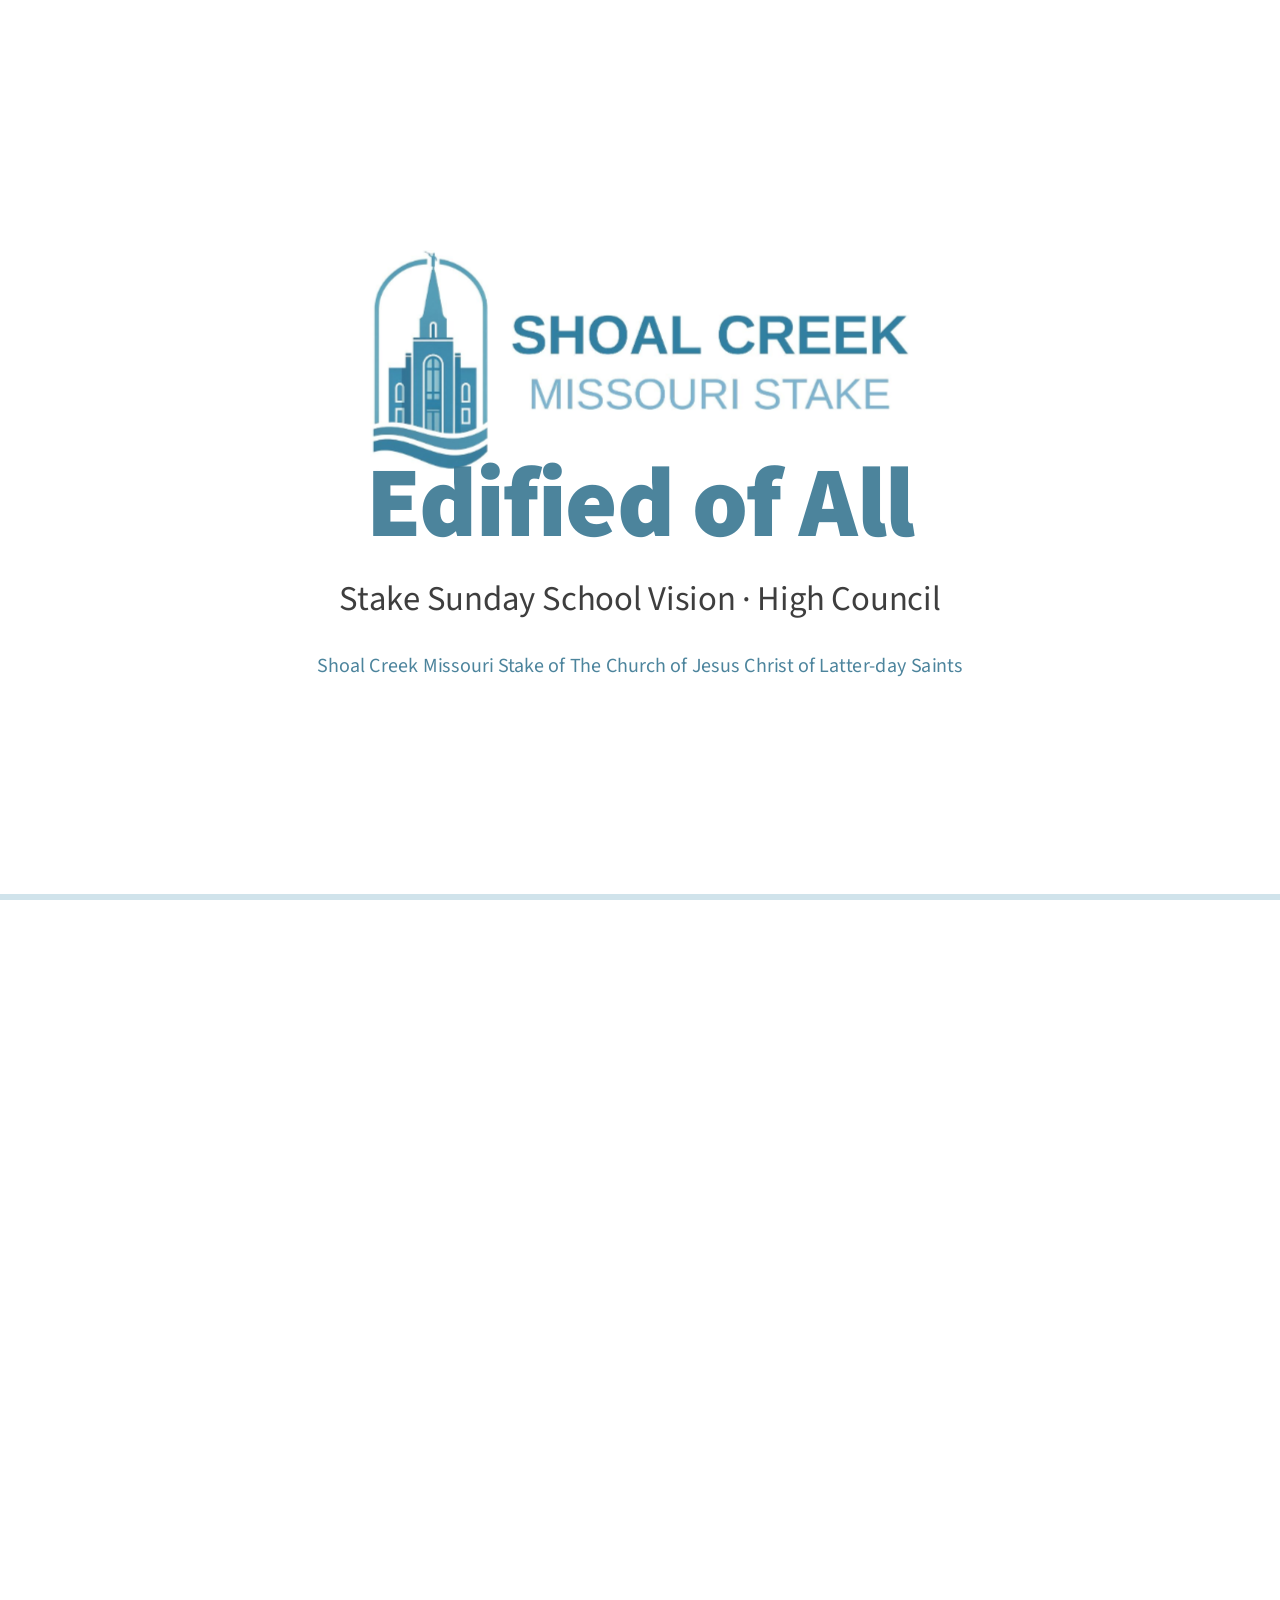
==== index.html @ 5c8d4e33 "Remove F11 note and on-screen hint" ====
<!doctype html>
<html lang="en"><head><meta charset="utf-8">
<meta name="viewport" content="width=device-width,initial-scale=1">
<title>Edified of All · Stake Sunday School Vision · Shoal Creek Missouri Stake</title>
<meta name="description" content="Edified of All: Stake Sunday School vision for the Shoal Creek Missouri Stake high council.">
<link rel="stylesheet" href="assets/style.css">
</head><body>
<div id="bg"></div>
<div id="viewport"><div id="stage">

<section class="scene" data-s="0-1" id="s-title">
  <div class="logoWrap"><img src="assets/logo.jpg" alt="Shoal Creek Missouri Stake logo" id="logo"></div>
  <div class="it" data-at="1">
    <h1 class="hero teal">Edified of All</h1>
    <p class="sub">Stake Sunday School Vision · High Council</p>
    <p class="church">Shoal Creek Missouri Stake of The Church of <span class="nb">Jesus Christ</span> of Latter-day Saints</p>
  </div>
</section>

<section class="scene dark" data-s="2-2">
  <blockquote class="quote big">“when thou art converted, strengthen thy brethren.”</blockquote>
  <p class="ref"><b>Luke 22:32</b></p>
</section>

<section class="scene" data-s="3-4" id="s-shift">
  <p class="kicker">A culture shift</p>
  <div class="swap">
    <h2 class="hero teal">Coming to <span class="w-learn">learn<i class="strike"></i></span></h2>
    <h2 class="hero teal share">Coming to <span class="gold-u">share</span></h2>
  </div>
</section>

<section class="scene pale" data-s="5-5">
  <p class="kicker">The thesis</p>
  <p class="thesis">“If there is a culture shift toward an emphasis on <b>coming to share</b> rather than coming to learn, then that will positively affect the <b>conversion</b> of the members of the wards as well as improve the <b>quality and frequency of ministering</b>.”</p>
</section>

<section class="scene" data-s="6-9" id="s-norm">
  <p class="kicker">Sharing is the norm</p>
  <div class="stack">
    <p class="line it" data-at="6">Most of class time belongs to <b class="tb">members sharing</b>.</p>
    <p class="line it" data-at="7">Members come to <b class="tb">contribute</b>, not to be an audience.</p>
    <p class="line it" data-at="8">Prepared through study, prayer, and practice with <b class="tb">Come, Follow Me</b>.</p>
    <p class="line it" data-at="9">Testimony and exploration, <b class="tb">not lecture</b>.</p>
  </div>
</section>

<section class="scene dark" data-s="10-10">
  <blockquote class="quote big">“that all may be edified of all.”</blockquote>
  <p class="ref"><b>D&amp;C 88:122</b></p>
</section>

<section class="scene pale" data-s="11-11" id="s-win">
  <p class="kicker">Those who didn’t prepare still win</p>
  <h2 class="h2 teal">They hear others share —<br>and take the Spirit home<br>into the week.</h2>
</section>

<section class="scene" data-s="12-12" id="s-corner">
  <div class="stone"></div>
  <p class="kicker">The cornerstone</p>
  <h2 class="hero teal">Teaching in the<br>Savior’s Way</h2>
</section>

<section class="scene dark" data-s="13-13">
  <blockquote class="quote big">“if ye receive not the Spirit ye shall not teach.”</blockquote>
  <p class="ref"><b>D&amp;C 42:14</b></p>
</section>

<section class="scene" data-s="14-15" id="s-savior">
  <div class="stack">
    <p class="line it" data-at="14">Hear the name of <b class="tb">Jesus Christ</b> more often in class. <span class="cite"><b>2 Nephi 25:26</b></span></p>
    <p class="line it" data-at="15">Plan lessons around <b class="tb">inspired questions</b>.</p>
  </div>
</section>

<section class="scene" data-s="16-20" id="s-path">
  <p class="kicker">How we’ll get there</p>
  <div class="path">
    <svg class="pathLine" viewBox="0 0 1600 20" preserveAspectRatio="none"><line x1="0" y1="10" x2="1600" y2="10"/></svg>
    <div class="node it" data-at="16"><span class="dot"></span><h3>Monthly teacher councils</h3><p>held during class time</p><small>Handbook 13.4, 17.4</small></div>
    <div class="node it" data-at="17"><span class="dot"></span><h3>Stake trains every ward presidency</h3><p>orients each ward Sunday School presidency</p><small>Handbook 6.7.1, 29.3.4</small></div>
    <div class="node it" data-at="18"><span class="dot"></span><h3>Teachers model prepared sharing</h3></div>
    <div class="node it" data-at="19"><span class="dot"></span><h3>Accurate attendance &amp; outreach</h3><p>in every ward</p><small>Handbook 13.2.2.2</small></div>
    <div class="node it" data-at="20"><span class="dot"></span><h3>One unified message</h3><p>from the stake Sunday School presidency</p></div>
  </div>
</section>

<section class="scene pale" data-s="21-23" id="s-ask">
  <p class="kicker">What we ask of the high council</p>
  <div class="asks">
    <div class="ask it" data-at="21"><span class="n">1</span><p>Reinforce the <b class="tb">sharing norm</b> in your assigned wards.</p></div>
    <div class="ask it" data-at="22"><span class="n">2</span><p>Help ward councils schedule <b class="tb">monthly teacher councils</b>.</p></div>
    <div class="ask it" data-at="23"><span class="n">3</span><p>Encourage the ward Sunday School president to bring <b class="tb">attendance to ward council</b>, for visibility in ministering with the elders quorum and Relief Society presidencies.</p></div>
  </div>
</section>

<section class="scene" data-s="24-24" id="s-close">
  <div class="logoWrap small"><img src="assets/logo.jpg" alt="Shoal Creek Missouri Stake logo"></div>
  <h2 class="hero teal">Come to <span class="gold-u">share</span>.</h2>
  <p class="sub">Sharing deepens conversion and strengthens ministering.</p>
  <p class="church">Shoal Creek Missouri Stake of The Church of <span class="nb">Jesus Christ</span> of Latter-day Saints</p>
</section>

</div></div>
<div id="progress"><i></i></div>
<div id="spacer"></div>
<script src="assets/js/gsap.min.js"></script>
<script src="assets/js/ScrollTrigger.min.js"></script>
<script src="assets/js/ScrollToPlugin.min.js"></script>
<script src="assets/app.js"></script>
</body></html>
---- assets/style.css ----
@font-face{font-family:"Source Sans 3";src:url(fonts/ss3-400.woff2) format("woff2");font-weight:400}
@font-face{font-family:"Source Sans 3";src:url(fonts/ss3-400i.woff2) format("woff2");font-weight:400;font-style:italic}
@font-face{font-family:"Source Sans 3";src:url(fonts/ss3-700.woff2) format("woff2");font-weight:700}
@font-face{font-family:"Source Sans 3";src:url(fonts/ss3-900.woff2) format("woff2");font-weight:900}
:root{--teal:#3B7893;--blue:#3080A2;--mid:#478DAB;--soft:#78AFC7;--pale:#B7D3DE;--white:#FFFFFF;--gold:#FFB81C;--ink:#2B2B2B}
*{box-sizing:border-box;margin:0;padding:0}
html,body{background:#fff;font-family:"Source Sans 3",system-ui,sans-serif;color:var(--ink);-webkit-font-smoothing:antialiased}
body{overflow-x:hidden}
#spacer{height:2500vh}
#bg{position:fixed;inset:0;background:#fff}
#viewport{position:fixed;inset:0;display:flex;align-items:center;justify-content:center;overflow:hidden}
#stage{width:1920px;height:1080px;position:relative;flex:none;transform-origin:center}
.scene{position:absolute;inset:0;display:flex;flex-direction:column;align-items:center;justify-content:center;text-align:center;padding:0 160px;opacity:0;visibility:hidden}
.dark{color:#fff}
.hero{font-size:150px;font-weight:900;line-height:1.02;letter-spacing:-2px}
.h2{font-size:104px;font-weight:700;line-height:1.08;letter-spacing:-1px}
.teal{color:var(--teal)}
.sub{font-size:52px;color:var(--ink);margin-top:28px}
.church{font-size:30px;color:var(--teal);margin-top:40px;letter-spacing:.3px}
.nb{white-space:nowrap}
.kicker{font-size:44px;font-weight:700;text-transform:uppercase;letter-spacing:6px;color:var(--blue);margin-bottom:48px}
.logoWrap{background:#fff;width:1100px;height:450px;display:flex;align-items:center;justify-content:center}
.logoWrap img{width:1100px;height:auto;display:block}
.logoWrap.small{width:640px;height:262px;margin-bottom:24px}.logoWrap.small img{width:640px}
.quote{font-size:112px;font-weight:700;line-height:1.1;max-width:1600px}
.quote .w{display:inline-block}
.ref{font-size:72px;color:var(--gold);margin-top:56px;letter-spacing:1px}
.swap{position:relative;height:200px;width:1600px}
.swap h2{position:absolute;inset:0}
.w-learn{position:relative;display:inline-block}
.strike{position:absolute;left:-8px;right:-8px;top:54%;height:14px;background:var(--blue);transform:scaleX(0);transform-origin:left;border-radius:7px}
.gold-u{position:relative;display:inline-block}
.gold-u::after{content:"";position:absolute;left:0;right:0;bottom:-6px;height:14px;background:var(--gold);border-radius:7px;transform:scaleX(var(--u,1));transform-origin:left}
.thesis{font-size:60px;line-height:1.3;max-width:1560px;color:var(--ink)}
.thesis b{color:var(--teal)}
.stack{display:flex;flex-direction:column;gap:56px;align-items:flex-start;text-align:left;max-width:1600px}
.line{font-size:68px;line-height:1.2;padding-left:44px;border-left:12px solid var(--soft)}
.tb{color:var(--teal);font-weight:900}
.cite{font-size:52px;color:var(--blue);white-space:nowrap}
.stone{width:220px;height:140px;background:var(--blue);border-radius:10px;margin-bottom:60px;box-shadow:0 0 0 14px var(--pale)}
.path{position:relative;width:1700px;display:flex;justify-content:space-between;gap:24px}
.pathLine{position:absolute;left:0;right:0;top:20px;width:100%;height:20px}
.pathLine line{stroke:var(--mid);stroke-width:8;stroke-dasharray:1600;stroke-dashoffset:1600}
.node{flex:1;display:flex;flex-direction:column;align-items:center;text-align:center;position:relative}
.dot{width:60px;height:60px;border-radius:50%;background:#fff;border:10px solid var(--blue);margin-bottom:34px;transition:background .4s,border-color .4s}
.node.cur .dot{background:var(--gold);border-color:var(--gold)}
.node h3{font-size:46px;line-height:1.1;color:var(--teal);font-weight:900}
.node p{font-size:32px;margin-top:14px;line-height:1.25}
.node small{font-size:26px;color:var(--blue);margin-top:14px;font-weight:700}
.asks{display:flex;flex-direction:column;gap:44px;max-width:1600px;text-align:left}
.ask{display:flex;gap:44px;align-items:flex-start}
.ask .n{flex:none;width:110px;height:110px;border-radius:50%;background:var(--teal);color:#fff;font-size:64px;font-weight:900;display:flex;align-items:center;justify-content:center}
.ask p{font-size:56px;line-height:1.2;padding-top:16px}
#progress{position:fixed;left:0;right:0;bottom:0;height:6px;background:rgba(120,175,199,.35);z-index:5}
#progress i{display:block;height:100%;width:100%;background:var(--blue);transform:scaleX(0);transform-origin:left}
#hint{position:fixed;right:24px;bottom:18px;font-size:16px;color:var(--soft);z-index:5;transition:opacity 1s}
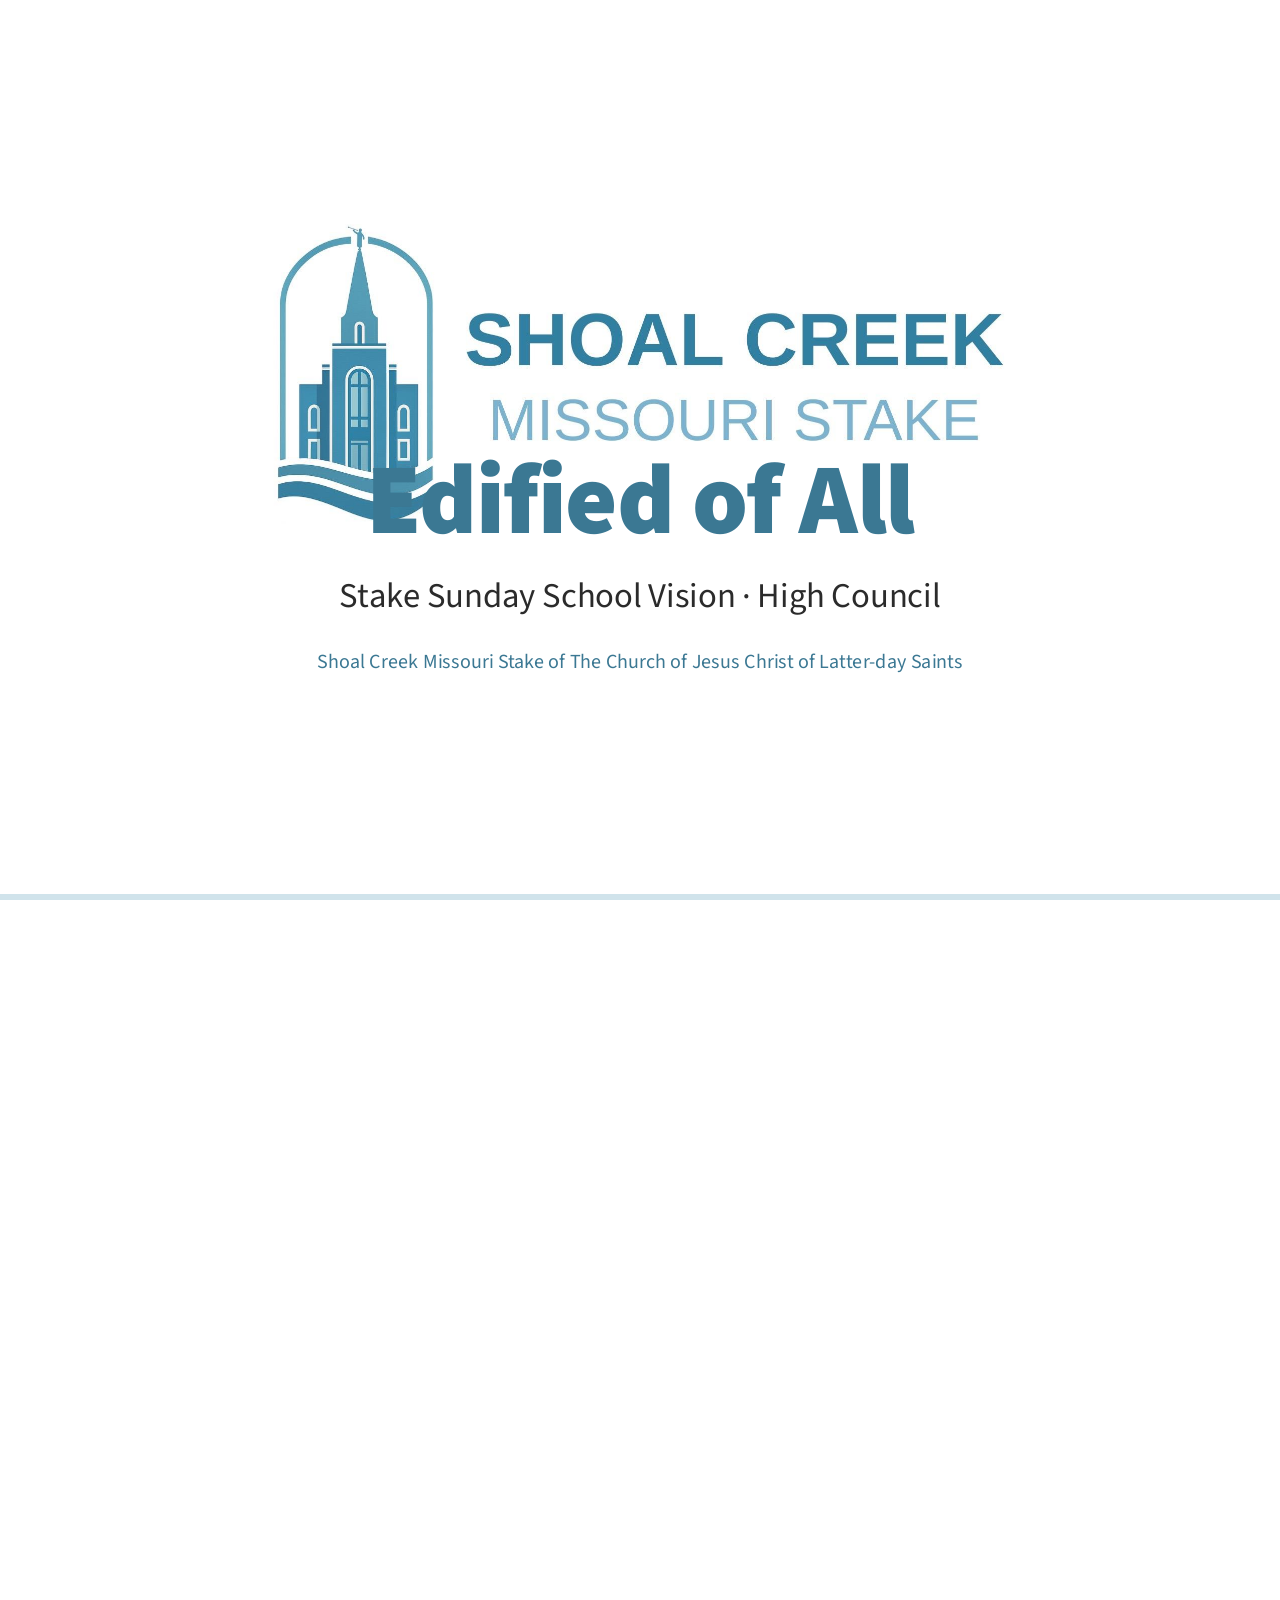
==== commit a9a65756: "Learn-to-share transform animation (no strike)" ====
--- a/index.html
+++ b/index.html
@@ -25,8 +25,7 @@
 <section class="scene" data-s="3-4" id="s-shift">
   <p class="kicker">A culture shift</p>
   <div class="swap">
-    <h2 class="hero teal">Coming to <span class="w-learn">learn<i class="strike"></i></span></h2>
-    <h2 class="hero teal share">Coming to <span class="gold-u">share</span></h2>
+    <h2 class="hero teal">Coming to <span class="morph"><span class="wl"><span class="ml">l</span><span class="ml">e</span><span class="ml">a</span><span class="ml">r</span><span class="ml">n</span></span><span class="ws gold-u"><span class="ms">s</span><span class="ms">h</span><span class="ms">a</span><span class="ms">r</span><span class="ms">e</span></span><i class="sweep"></i></span></h2>
   </div>
 </section>
 
--- a/assets/style.css
+++ b/assets/style.css
@@ -28,7 +28,7 @@
 .swap{position:relative;height:200px;width:1600px}
 .swap h2{position:absolute;inset:0}
 .w-learn{position:relative;display:inline-block}
-.strike{position:absolute;left:-8px;right:-8px;top:54%;height:14px;background:var(--blue);transform:scaleX(0);transform-origin:left;border-radius:7px}
+.morph{position:relative;display:inline-block}.ml,.ms{display:inline-block}.morph .ws{position:absolute;left:0;top:0;white-space:nowrap}.sweep{position:absolute;top:-10%;bottom:-10%;left:-40%;width:40%;overflow:hidden;background:linear-gradient(90deg,transparent,rgba(255,184,28,.55),transparent);filter:blur(6px);opacity:0;pointer-events:none}
 .gold-u{position:relative;display:inline-block}
 .gold-u::after{content:"";position:absolute;left:0;right:0;bottom:-6px;height:14px;background:var(--gold);border-radius:7px;transform:scaleX(var(--u,1));transform-origin:left}
 .thesis{font-size:60px;line-height:1.3;max-width:1560px;color:var(--ink)}
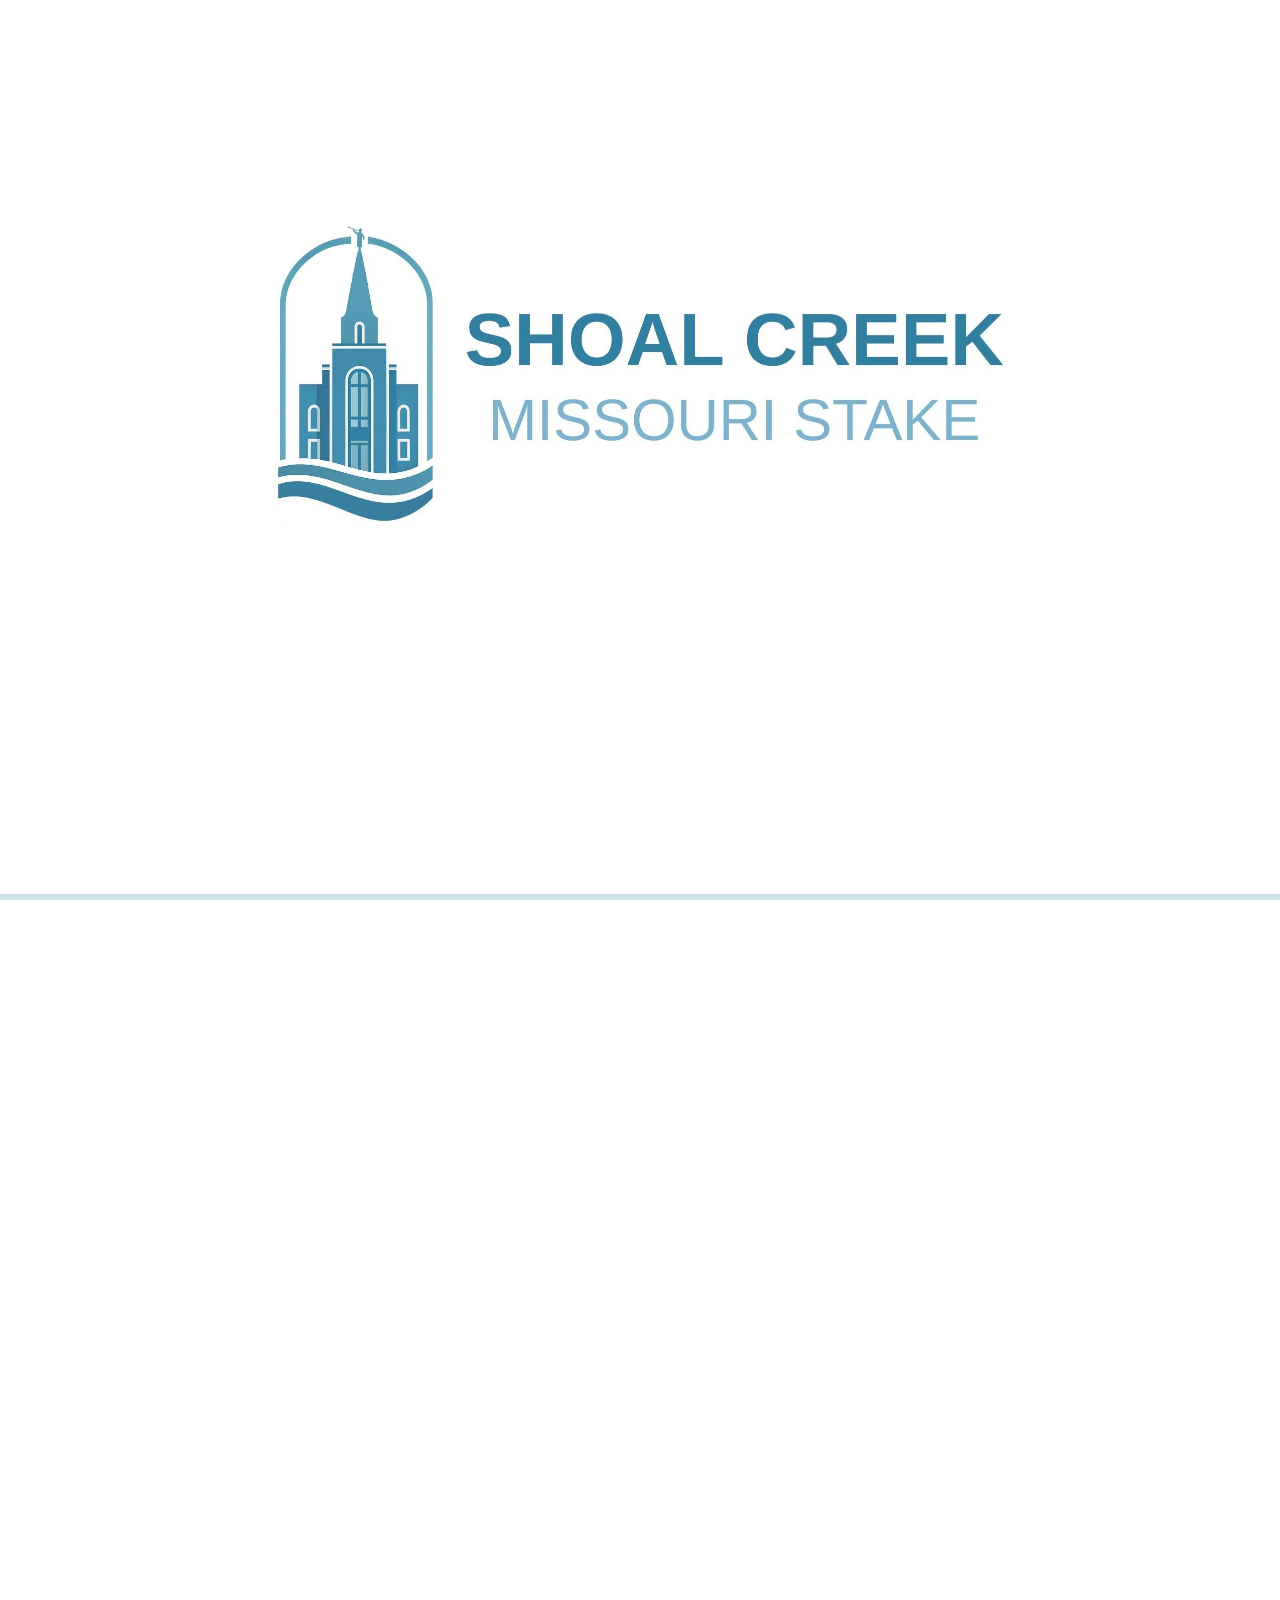
==== commit 6b443111: "strengthens -> improves ministering" ====
--- a/index.html
+++ b/index.html
@@ -96,7 +96,7 @@
 <section class="scene" data-s="24-24" id="s-close">
   <div class="logoWrap small"><img src="assets/logo.jpg" alt="Shoal Creek Missouri Stake logo"></div>
   <h2 class="hero teal">Come to <span class="gold-u">share</span>.</h2>
-  <p class="sub">Sharing deepens conversion and strengthens ministering.</p>
+  <p class="sub">Sharing deepens conversion and improves ministering.</p>
   <p class="church">Shoal Creek Missouri Stake of The Church of <span class="nb">Jesus Christ</span> of Latter-day Saints</p>
 </section>
 
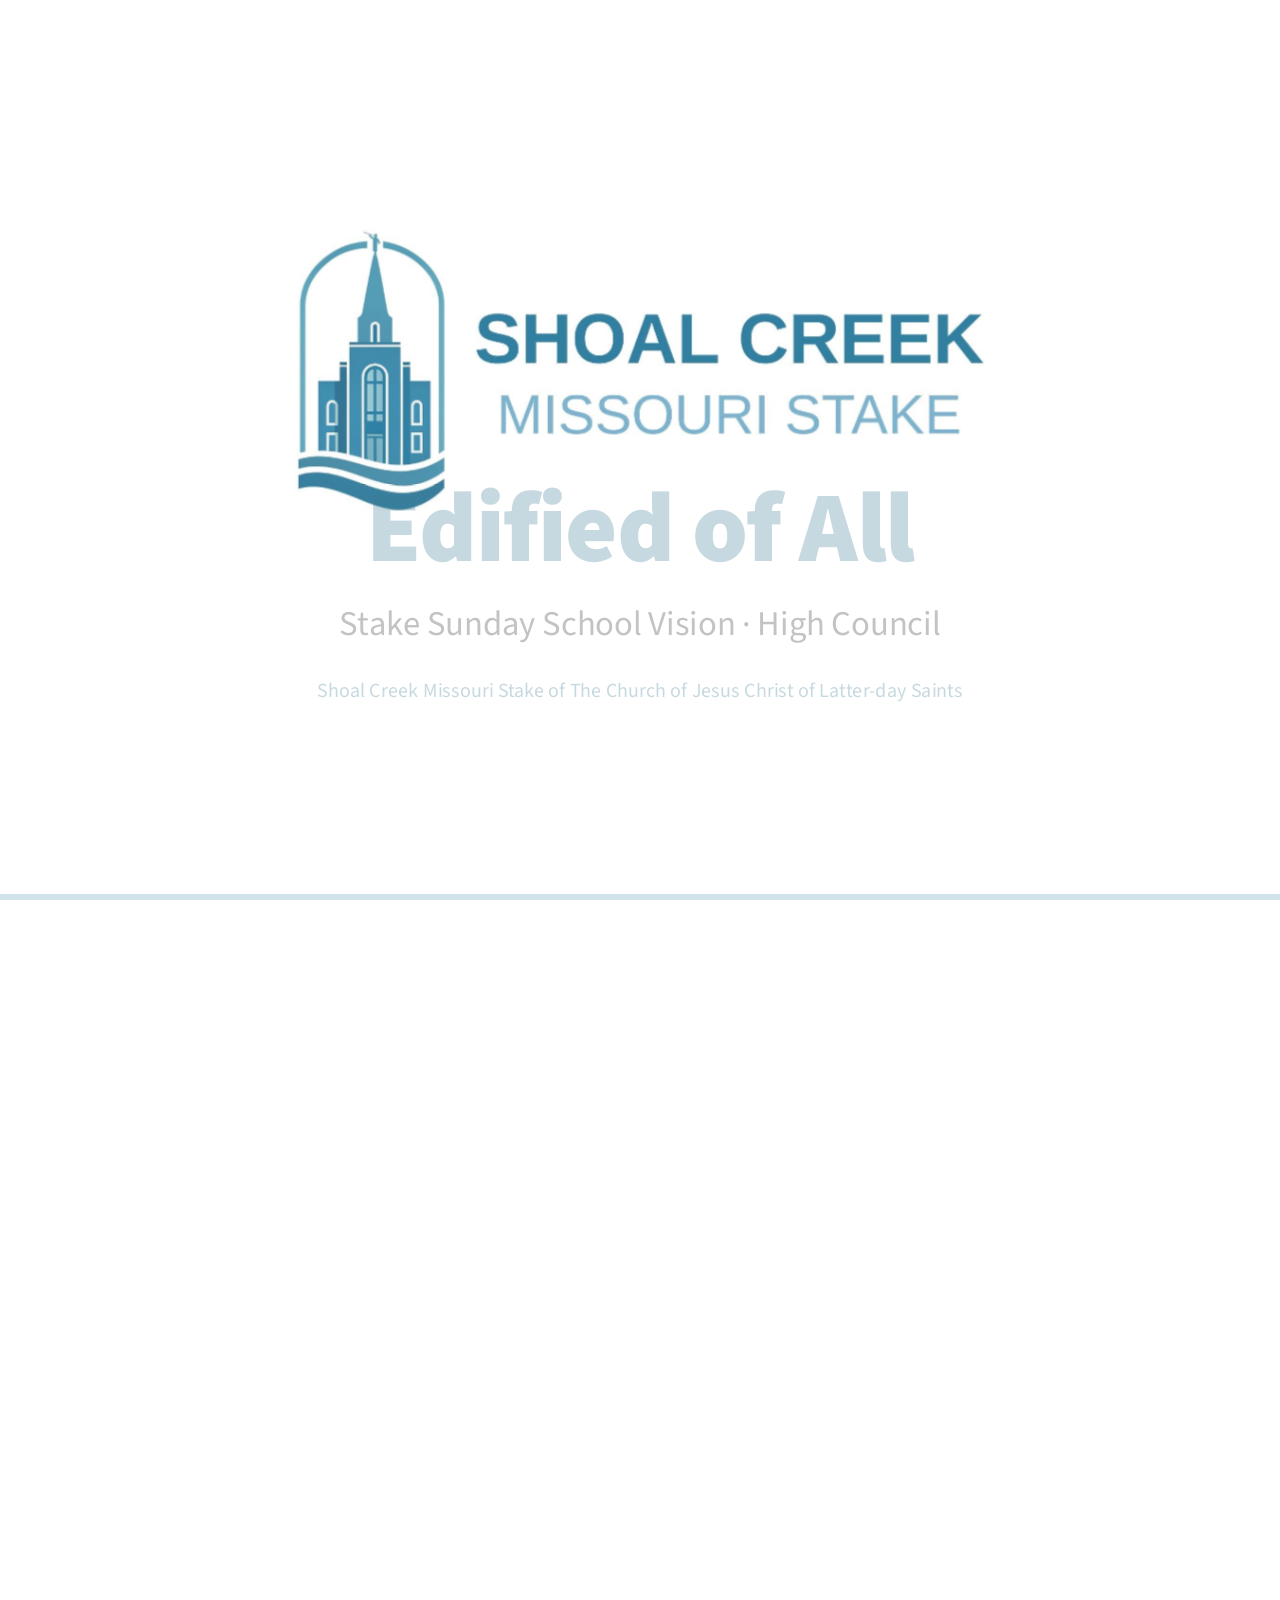
==== commit a7855bfe: "How to sustain one-at-a-time; iPad: fullscreen gesture, PWA manifest, safe areas" ====
--- a/index.html
+++ b/index.html
@@ -1,9 +1,17 @@
 <!doctype html>
 <html lang="en"><head><meta charset="utf-8">
-<meta name="viewport" content="width=device-width,initial-scale=1">
+<meta name="viewport" content="width=device-width,initial-scale=1,maximum-scale=1,user-scalable=no,viewport-fit=cover">
+<meta name="apple-mobile-web-app-capable" content="yes">
+<meta name="mobile-web-app-capable" content="yes">
+<meta name="apple-mobile-web-app-status-bar-style" content="black-translucent">
+<meta name="apple-mobile-web-app-title" content="Edified of All">
+<meta name="theme-color" content="#FFFFFF">
+<link rel="manifest" href="manifest.webmanifest">
+<link rel="apple-touch-icon" href="assets/icon-180.png">
 <title>Edified of All · Stake Sunday School Vision · Shoal Creek Missouri Stake</title>
 <meta name="description" content="Edified of All: Stake Sunday School vision for the Shoal Creek Missouri Stake high council.">
 <link rel="stylesheet" href="assets/style.css">
+<link rel="stylesheet" href="assets/ipad.css">
 </head><body>
 <div id="bg"></div>
 <div id="viewport"><div id="stage">
@@ -84,16 +92,16 @@
   </div>
 </section>
 
-<section class="scene pale" data-s="21-23" id="s-ask">
-  <p class="kicker">What we ask of the high council</p>
+<section class="scene" data-s="21-24" id="s-ask">
+  <p class="kicker">How to sustain</p>
   <div class="asks">
-    <div class="ask it" data-at="21"><span class="n">1</span><p>Reinforce the <b class="tb">sharing norm</b> in your assigned wards.</p></div>
-    <div class="ask it" data-at="22"><span class="n">2</span><p>Help ward councils schedule <b class="tb">monthly teacher councils</b>.</p></div>
-    <div class="ask it" data-at="23"><span class="n">3</span><p>Encourage the ward Sunday School president to bring <b class="tb">attendance to ward council</b>, for visibility in ministering with the elders quorum and Relief Society presidencies.</p></div>
+    <div class="ask it" data-at="22"><span class="n">1</span><p><b class="tb">Model sharing</b> in the classes we attend.</p></div>
+    <div class="ask it" data-at="23"><span class="n">2</span><p>Encourage <b class="tb">elders quorum presidencies</b> to support sharing.</p></div>
+    <div class="ask it" data-at="24"><span class="n">3</span><p>Reinforce it when invited to <b class="tb">ward council</b>.</p></div>
   </div>
 </section>
 
-<section class="scene" data-s="24-24" id="s-close">
+<section class="scene" data-s="25-25" id="s-close">
   <div class="logoWrap small"><img src="assets/logo.jpg" alt="Shoal Creek Missouri Stake logo"></div>
   <h2 class="hero teal">Come to <span class="gold-u">share</span>.</h2>
   <p class="sub">Sharing deepens conversion and improves ministering.</p>
@@ -103,6 +111,7 @@
 </div></div>
 <div id="progress"><i></i></div>
 <div id="spacer"></div>
+<script src="assets/ipad.js"></script>
 <script src="assets/js/gsap.min.js"></script>
 <script src="assets/js/ScrollTrigger.min.js"></script>
 <script src="assets/js/ScrollToPlugin.min.js"></script>
--- a/assets/style.css
+++ b/assets/style.css
@@ -6,7 +6,7 @@
 *{box-sizing:border-box;margin:0;padding:0}
 html,body{background:#fff;font-family:"Source Sans 3",system-ui,sans-serif;color:var(--ink);-webkit-font-smoothing:antialiased}
 body{overflow-x:hidden}
-#spacer{height:2500vh}
+#spacer{height:2600vh}
 #bg{position:fixed;inset:0;background:#fff}
 #viewport{position:fixed;inset:0;display:flex;align-items:center;justify-content:center;overflow:hidden}
 #stage{width:1920px;height:1080px;position:relative;flex:none;transform-origin:center}
--- a/assets/ipad.css
+++ b/assets/ipad.css
@@ -0,0 +1,3 @@
+html,body{height:100%;height:100dvh;overscroll-behavior:none;-webkit-user-select:none;user-select:none;-webkit-touch-callout:none;-webkit-tap-highlight-color:transparent;-webkit-text-size-adjust:100%;touch-action:none}
+#viewport{padding:env(safe-area-inset-top) env(safe-area-inset-right) env(safe-area-inset-bottom) env(safe-area-inset-left);height:100dvh}
+a{-webkit-touch-callout:default}
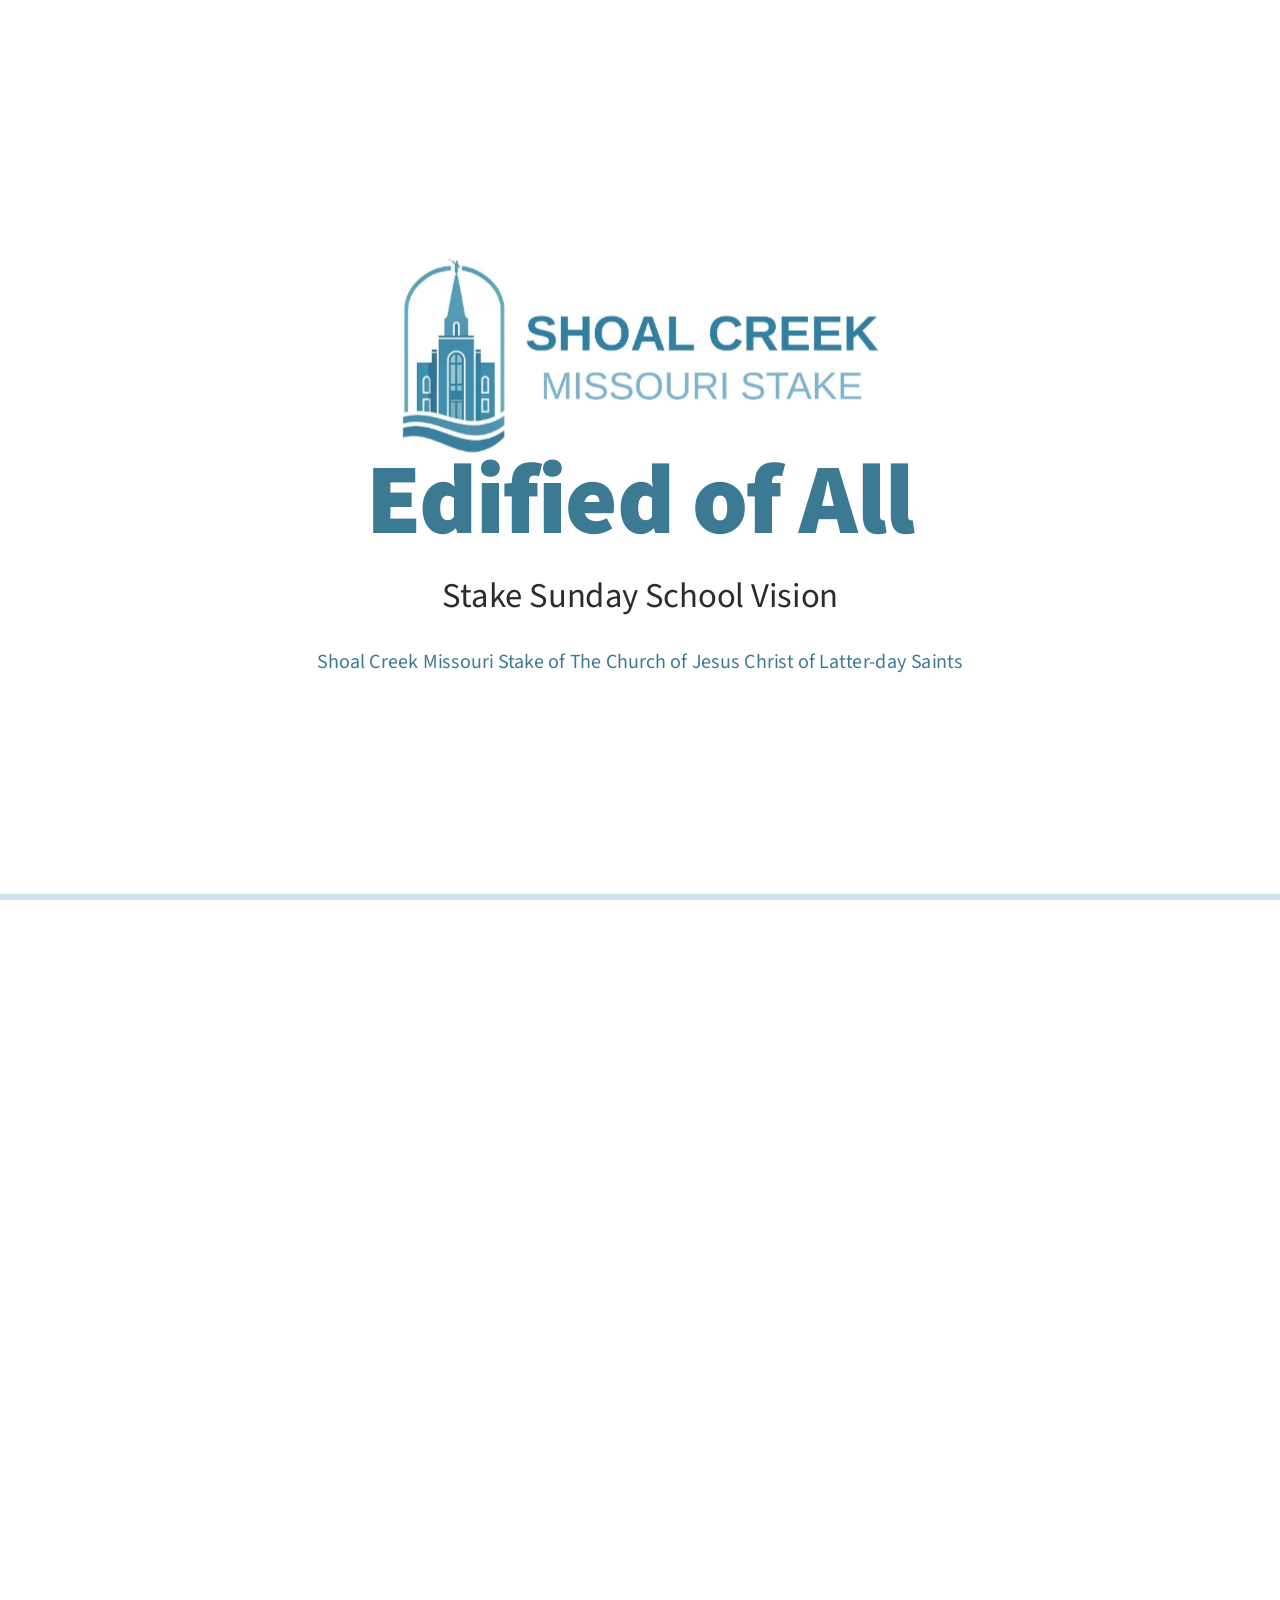
==== commit d16e4072: "Remove 'High Council' from titles/meta/PDF headers" ====
--- a/index.html
+++ b/index.html
@@ -9,7 +9,7 @@
 <link rel="manifest" href="manifest.webmanifest">
 <link rel="apple-touch-icon" href="assets/icon-180.png">
 <title>Edified of All · Stake Sunday School Vision · Shoal Creek Missouri Stake</title>
-<meta name="description" content="Edified of All: Stake Sunday School vision for the Shoal Creek Missouri Stake high council.">
+<meta name="description" content="Edified of All: Stake Sunday School vision for the Shoal Creek Missouri Stake.">
 <link rel="stylesheet" href="assets/style.css">
 <link rel="stylesheet" href="assets/ipad.css">
 </head><body>
@@ -20,7 +20,7 @@
   <div class="logoWrap"><img src="assets/logo.jpg" alt="Shoal Creek Missouri Stake logo" id="logo"></div>
   <div class="it" data-at="1">
     <h1 class="hero teal">Edified of All</h1>
-    <p class="sub">Stake Sunday School Vision · High Council</p>
+    <p class="sub">Stake Sunday School Vision</p>
     <p class="church">Shoal Creek Missouri Stake of The Church of <span class="nb">Jesus Christ</span> of Latter-day Saints</p>
   </div>
 </section>
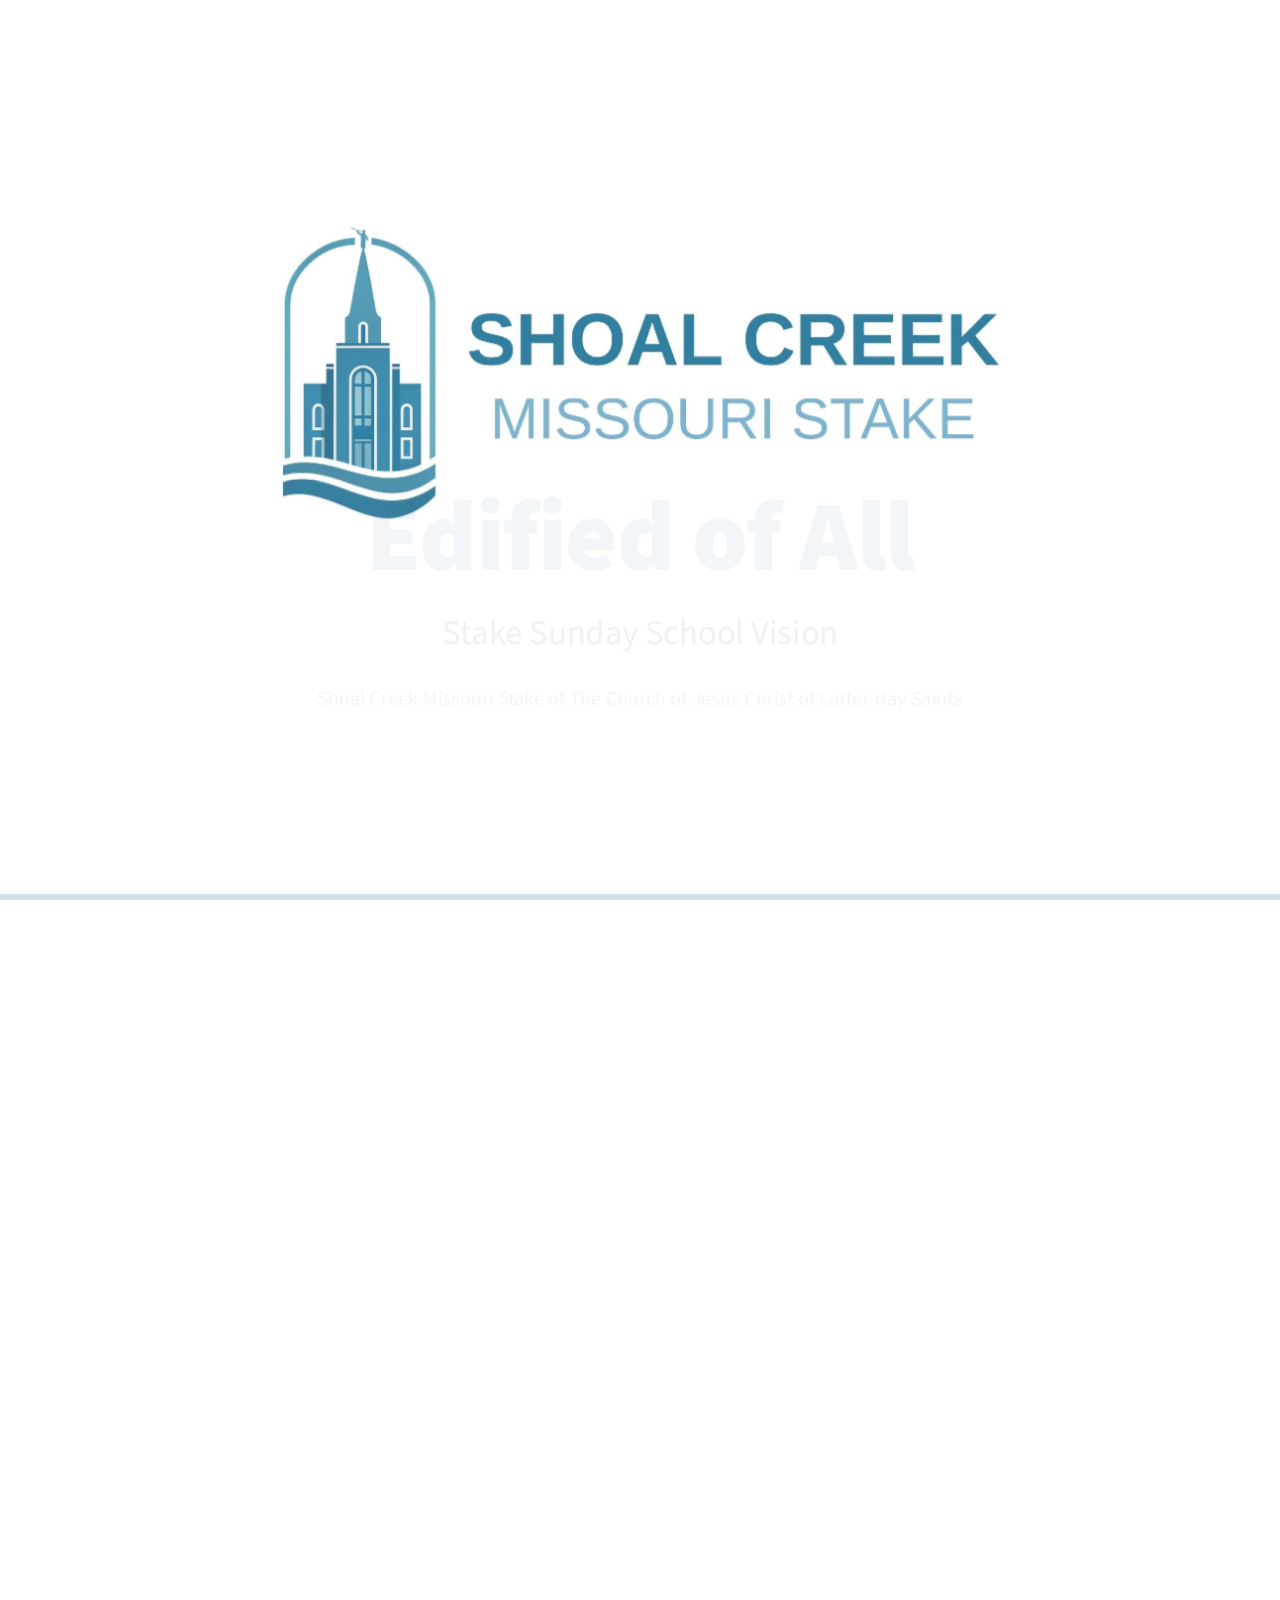
==== commit 6235e009: "Add vision and thesis slides" ====
--- a/index.html
+++ b/index.html
@@ -25,83 +25,88 @@
   </div>
 </section>
 
-<section class="scene dark" data-s="2-2">
+<section class="scene dark" data-s="2-2" id="s-vision">
+  <p class="kicker">Our vision</p>
+  <p class="thesis">Every member comes ready to share what they&rsquo;re learning, so all are edified, testimonies grow, and everyone takes the Spirit home.</p>
+</section>
+
+<section class="scene pale" data-s="3-3">
+  <p class="kicker">The thesis</p>
+  <p class="thesis">“If there is a culture shift toward an emphasis on <b>coming to share</b> rather than coming to learn, then that will positively affect the <b>conversion</b> of the members of the wards as well as improve the <b>quality and frequency of ministering</b>.”</p>
+</section>
+
+<section class="scene dark" data-s="4-4">
   <blockquote class="quote big">“when thou art converted, strengthen thy brethren.”</blockquote>
   <p class="ref"><b>Luke 22:32</b></p>
 </section>
 
-<section class="scene" data-s="3-4" id="s-shift">
+<section class="scene" data-s="5-6" id="s-shift">
   <p class="kicker">A culture shift</p>
   <div class="swap">
     <h2 class="hero teal">Coming to <span class="morph"><span class="wl"><span class="ml">l</span><span class="ml">e</span><span class="ml">a</span><span class="ml">r</span><span class="ml">n</span></span><span class="ws gold-u"><span class="ms">s</span><span class="ms">h</span><span class="ms">a</span><span class="ms">r</span><span class="ms">e</span></span><i class="sweep"></i></span></h2>
   </div>
 </section>
 
-<section class="scene pale" data-s="5-5">
-  <p class="kicker">The thesis</p>
-  <p class="thesis">“If there is a culture shift toward an emphasis on <b>coming to share</b> rather than coming to learn, then that will positively affect the <b>conversion</b> of the members of the wards as well as improve the <b>quality and frequency of ministering</b>.”</p>
-</section>
-
-<section class="scene" data-s="6-9" id="s-norm">
+<section class="scene" data-s="7-10" id="s-norm">
   <p class="kicker">Sharing is the norm</p>
   <div class="stack">
-    <p class="line it" data-at="6">Most of class time belongs to <b class="tb">members sharing</b>.</p>
-    <p class="line it" data-at="7">Members come to <b class="tb">contribute</b>, not to be an audience.</p>
-    <p class="line it" data-at="8">Prepared through study, prayer, and practice with <b class="tb">Come, Follow Me</b>.</p>
-    <p class="line it" data-at="9">Testimony and exploration, <b class="tb">not lecture</b>.</p>
+    <p class="line it" data-at="7">Most of class time belongs to <b class="tb">members sharing</b>.</p>
+    <p class="line it" data-at="8">Members come to <b class="tb">contribute</b>, not to be an audience.</p>
+    <p class="line it" data-at="9">Prepared through study, prayer, and practice with <b class="tb">Come, Follow Me</b>.</p>
+    <p class="line it" data-at="10">Testimony and exploration, <b class="tb">not lecture</b>.</p>
   </div>
 </section>
 
-<section class="scene dark" data-s="10-10">
+<section class="scene dark" data-s="11-11">
   <blockquote class="quote big">“that all may be edified of all.”</blockquote>
   <p class="ref"><b>D&amp;C 88:122</b></p>
 </section>
 
-<section class="scene pale" data-s="11-11" id="s-win">
+<section class="scene pale" data-s="12-12" id="s-win">
   <p class="kicker">Those who didn’t prepare still win</p>
   <h2 class="h2 teal">They hear others share —<br>and take the Spirit home<br>into the week.</h2>
 </section>
 
-<section class="scene" data-s="12-12" id="s-corner">
+<section class="scene" data-s="13-13" id="s-corner">
   <div class="stone"></div>
   <p class="kicker">The cornerstone</p>
   <h2 class="hero teal">Teaching in the<br>Savior’s Way</h2>
 </section>
 
-<section class="scene dark" data-s="13-13">
+<section class="scene dark" data-s="14-14">
   <blockquote class="quote big">“if ye receive not the Spirit ye shall not teach.”</blockquote>
   <p class="ref"><b>D&amp;C 42:14</b></p>
 </section>
 
-<section class="scene" data-s="14-15" id="s-savior">
+<section class="scene" data-s="15-16" id="s-savior">
   <div class="stack">
-    <p class="line it" data-at="14">Hear the name of <b class="tb">Jesus Christ</b> more often in class. <span class="cite"><b>2 Nephi 25:26</b></span></p>
-    <p class="line it" data-at="15">Plan lessons around <b class="tb">inspired questions</b>.</p>
+    <p class="line it" data-at="15">Hear the name of <b class="tb">Jesus Christ</b> more often in class. <span class="cite"><b>2 Nephi 25:26</b></span></p>
+    <p class="line it" data-at="16">Plan lessons around <b class="tb">inspired questions</b>.</p>
   </div>
 </section>
 
-<section class="scene" data-s="16-20" id="s-path">
+<section class="scene" data-s="17-21" id="s-path">
   <p class="kicker">How we’ll get there</p>
   <div class="path">
     <svg class="pathLine" viewBox="0 0 1600 20" preserveAspectRatio="none"><line x1="0" y1="10" x2="1600" y2="10"/></svg>
-    <div class="node it" data-at="16"><span class="dot"></span><h3>Monthly teacher councils</h3><p>held during class time</p><small>Handbook 13.4, 17.4</small></div>
-    <div class="node it" data-at="17"><span class="dot"></span><h3>Stake trains every ward presidency</h3><p>orients each ward Sunday School presidency</p><small>Handbook 6.7.1, 29.3.4</small></div>
-    <div class="node it" data-at="18"><span class="dot"></span><h3>Teachers model prepared sharing</h3></div>
-    <div class="node it" data-at="19"><span class="dot"></span><h3>Accurate attendance &amp; outreach</h3><p>in every ward</p><small>Handbook 13.2.2.2</small></div>
-    <div class="node it" data-at="20"><span class="dot"></span><h3>One unified message</h3><p>from the stake Sunday School presidency</p></div>
+    <div class="node it" data-at="17"><span class="dot"></span><h3>Monthly teacher councils</h3><p>held during class time</p><small>Handbook 13.4, 17.4</small></div>
+    <div class="node it" data-at="18"><span class="dot"></span><h3>Stake trains every ward presidency</h3><p>orients each ward Sunday School presidency</p><small>Handbook 6.7.1, 29.3.4</small></div>
+    <div class="node it" data-at="19"><span class="dot"></span><h3>Teachers model prepared sharing</h3></div>
+    <div class="node it" data-at="20"><span class="dot"></span><h3>Accurate attendance &amp; outreach</h3><p>in every ward</p><small>Handbook 13.2.2.2</small></div>
+    <div class="node it" data-at="21"><span class="dot"></span><h3>One unified message</h3><p>from the stake Sunday School presidency</p></div>
   </div>
 </section>
 
-<section class="scene" data-s="21-24" id="s-ask">
+<section class="scene" data-s="22-25" id="s-ask">
   <p class="kicker">How to sustain</p>
   <div class="asks">
-    <div class="ask it" data-at="22"><span class="n">1</span><p><b class="tb">Model sharing</b> in the classes we attend.</p></div>
-    <div class="ask it" data-at="23"><span class="n">2</span><p>Encourage <b class="tb">elders quorum presidencies</b> to support sharing.</p></div>
-    <div class="ask it" data-at="24"><span class="n">3</span><p>Reinforce it when invited to <b class="tb">ward council</b>.</p></div>
+    <div class="ask it" data-at="23"><span class="n">1</span><p><b class="tb">Model sharing</b> in the classes we attend.</p></div>
+    <div class="ask it" data-at="24"><span class="n">2</span><p>Encourage <b class="tb">elders quorum presidencies</b> to support sharing.</p></div>
+    <div class="ask it" data-at="25"><span class="n">3</span><p>Reinforce it when invited to <b class="tb">ward council</b>.</p></div>
   </div>
 </section>
 
-<section class="scene" data-s="25-25" id="s-close">
+<section class="scene" data-s="26-26" id="s-close">
   <div class="logoWrap small"><img src="assets/logo.jpg" alt="Shoal Creek Missouri Stake logo"></div>
   <h2 class="hero teal">Come to <span class="gold-u">share</span>.</h2>
   <p class="sub">Sharing deepens conversion and improves ministering.</p>
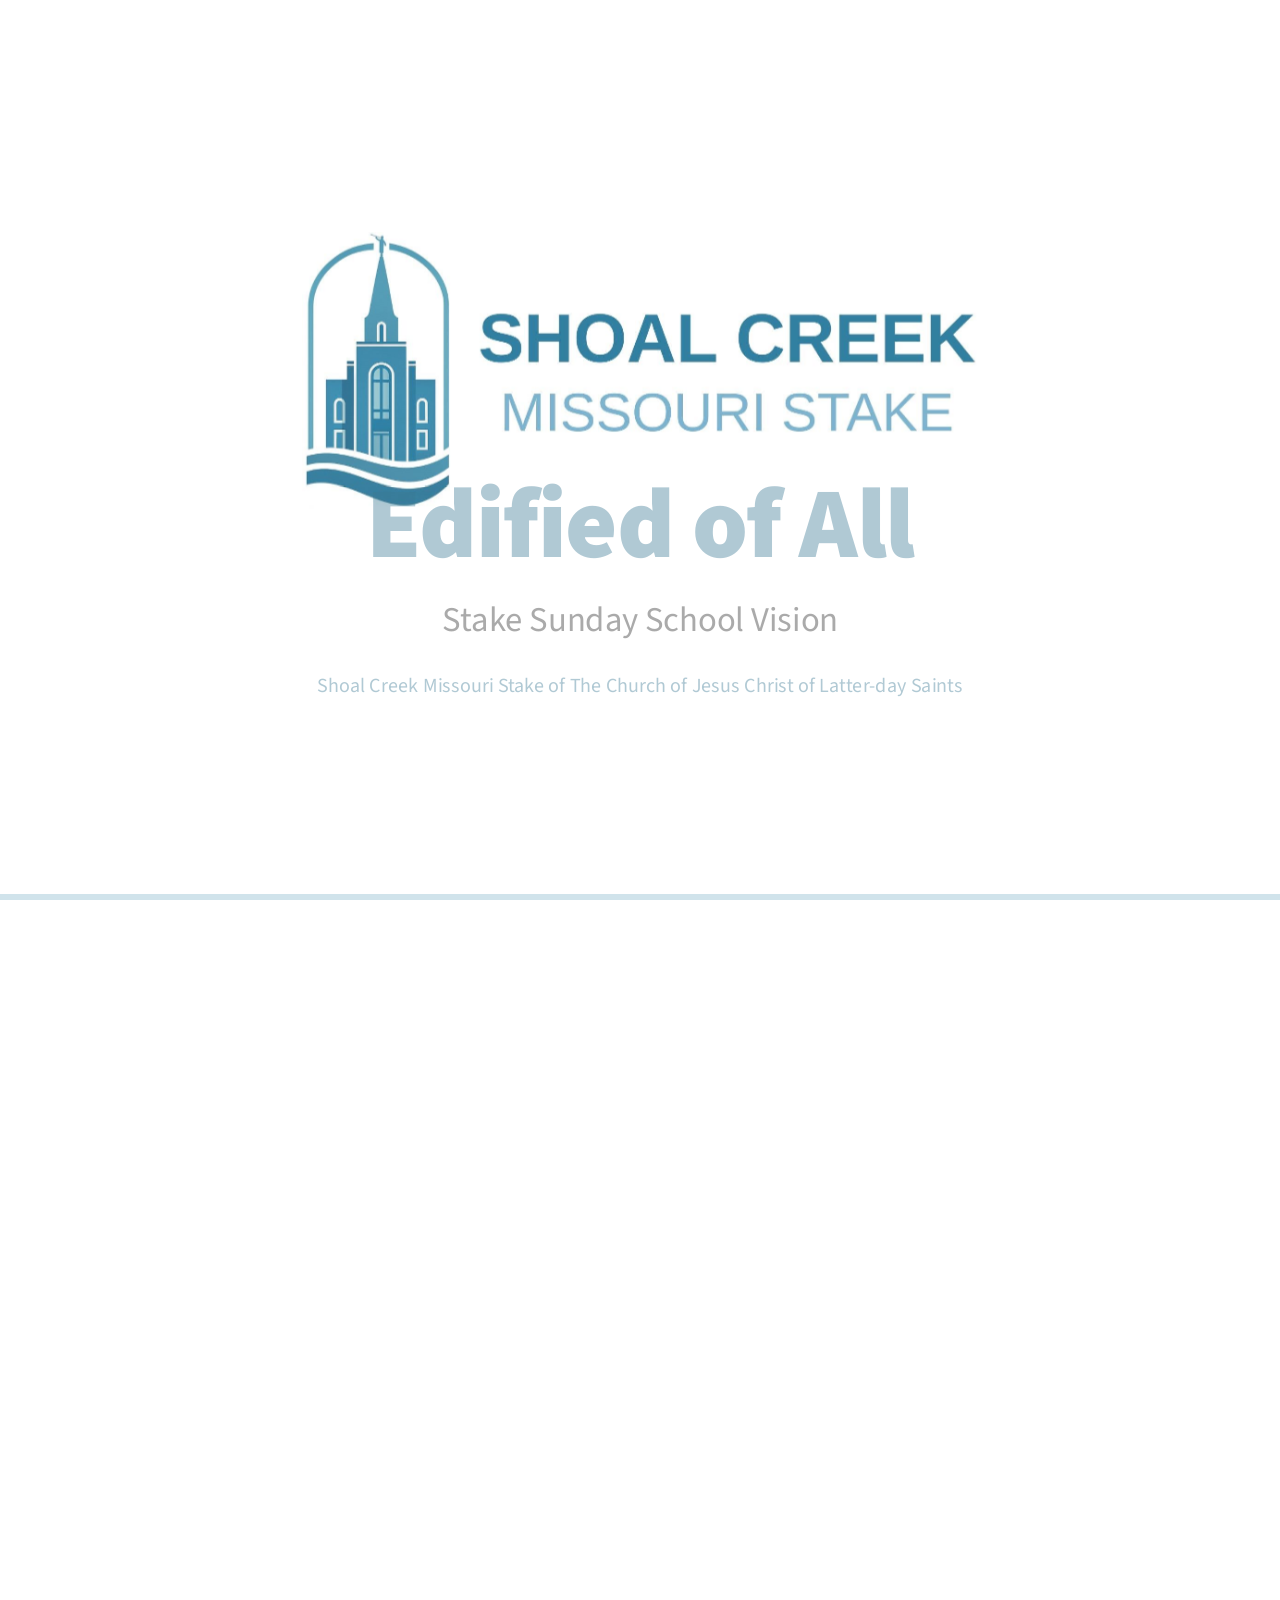
==== commit 21813fd2: "Vision slide contrast" ====
--- a/index.html
+++ b/index.html
@@ -26,8 +26,8 @@
 </section>
 
 <section class="scene dark" data-s="2-2" id="s-vision">
-  <p class="kicker">Our vision</p>
-  <p class="thesis">Every member comes ready to share what they&rsquo;re learning, so all are edified, testimonies grow, and everyone takes the Spirit home.</p>
+  <p class="kicker" style="color:#B7D3DE">Our vision</p>
+  <p class="thesis" style="color:#fff;font-weight:700">Every member comes ready to share what they&rsquo;re learning, so all are edified, testimonies grow, and everyone takes the Spirit home.</p>
 </section>
 
 <section class="scene pale" data-s="3-3">
